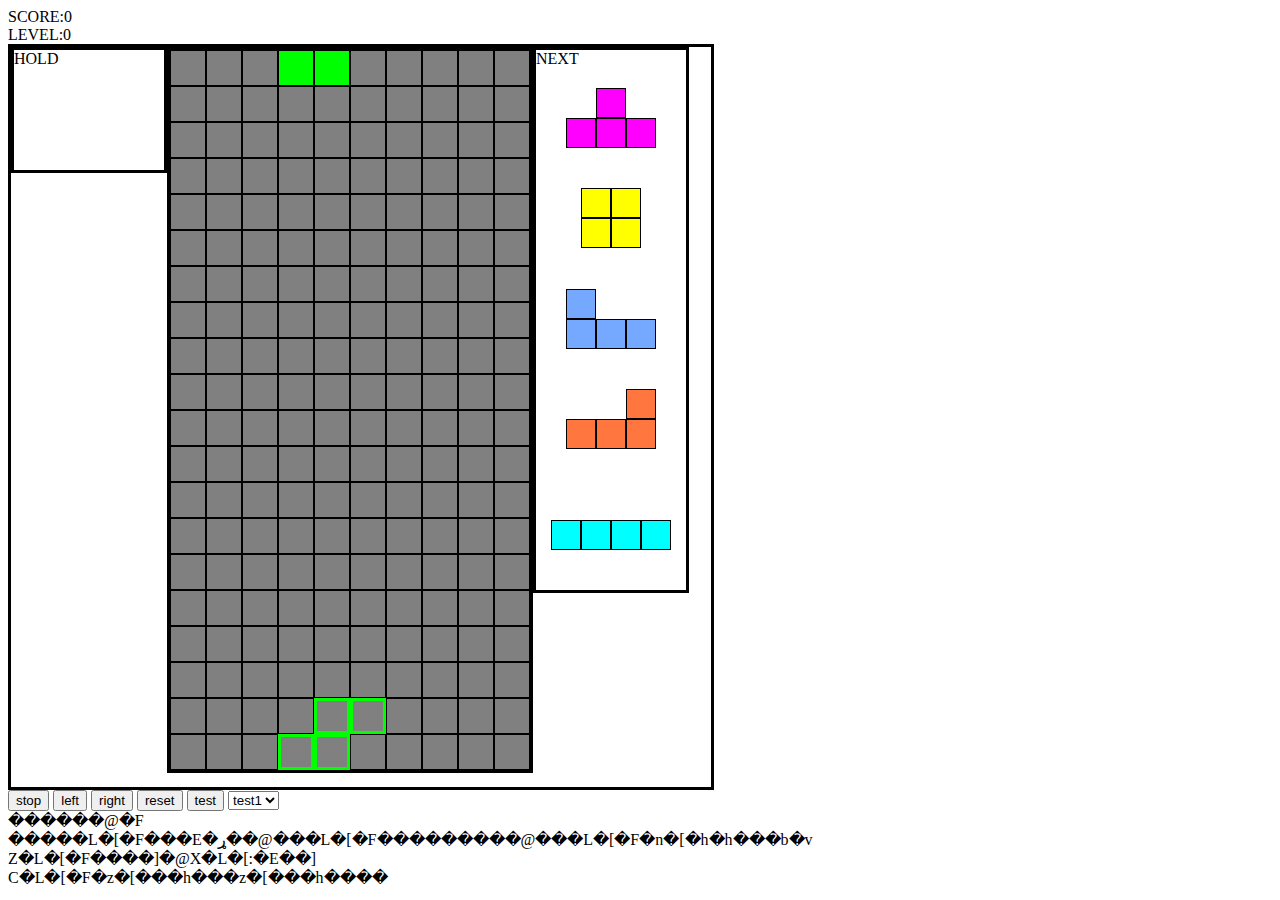
==== index.html @ 870cbfeb "fix" ====
<!DOCUTYPE html>
<html>
<head>
    <link href="tetris.css" rel="stylesheet" type="text/css" >
    <script type="text/javascript" src="tetris.js"></script>
</head>

<body>
<div id="score"></div>
<div class="main" id="main">
        <div class="hold" id="hold">HOLD
                <div class="holdItem" id="holdItem"></div>
        </div>
        <div class="board" id="board"></div>
        <div class="next" id="next">NEXT
                <div class="nextItem" id="next0"></div>
                <div class="nextItem" id="next1"></div>
                <div class="nextItem" id="next2"></div>
                <div class="nextItem" id="next3"></div>
                <div class="nextItem" id="next4"></div>
        </div>
</div>
<input type="button" onclick="onclickStop()" value="stop"></input>
<input type="button" onclick="onclickLeft()" value="left"></input>
<input type="button" onclick="onclickRight()" value="right"></input>
<input type="button" onclick="onclickReset()" value="reset"></input>
<input type="button" onclick="onclickTest()" value="test"></input>
<select name="test" id="test">
        <option value=1>test1</option>
        <option value=2>test2</option>
        <option value=3>test3</option>
        <option value=4>test4</option>
        <option value=5>test5</option>
        <option value=6>test6</option>
</select>
<div id="setumeisho">
������@�F<br>
�����L�[�F���E�ړ��@���L�[�F���������@���L�[�F�n�[�h�h���b�v<br>
Z�L�[�F����]�@X�L�[:�E��]<br>
C�L�[�F�z�[���h���z�[���h����<br>
</div>
<div id="info"></div>
</body>

</html>
---- tetris.css ----
.main{
    width: 700px;
    height: 740px;
    display:flex;
    flex-wrap:wrap;
    border: solid 3px;
}

.board{
    width: 360px;
    height: 720px;
    display:flex;
    flex-wrap:wrap;
    border: solid 3px;
}

.hold{
    width: 150px;
    height: 120px;
    display:flex;
    flex-wrap:wrap;
    border: solid 3px;
}

.holdItem{
    width: 90%;
    height: 60%;
    margin-left: auto;
    margin-right: auto;
}

.mino_4x2{
    width: 120px;
    height: 60px;
    margin-left: auto;
    margin-right: auto;
    display:flex;
    flex-wrap:wrap;
}

.mino_3x2{
    width: 90px;
    height: 60px;
    margin-left: auto;
    margin-right: auto;
    display:flex;
    flex-wrap:wrap;
}

.mino_2x2{
    width: 60px;
    height: 60px;
    margin-left: auto;
    margin-right: auto;
    display:flex;
    flex-wrap:wrap;
}

.item_block{
    width: 30px;
    height: 30px;
    border: solid 1px transparent;
    box-sizing: border-box;
}

.next{
    width: 150px;
    height: 540px;
    display:flex;
    flex-wrap:wrap;
    border: solid 3px;
}

.nextItem{
    width: 90%;
    height: 15%;
    margin-left: auto;
    margin-right: auto;
}

.block{
    width: 10%;
    height: 5%;
    border: solid 1px;
    box-sizing: border-box;
}
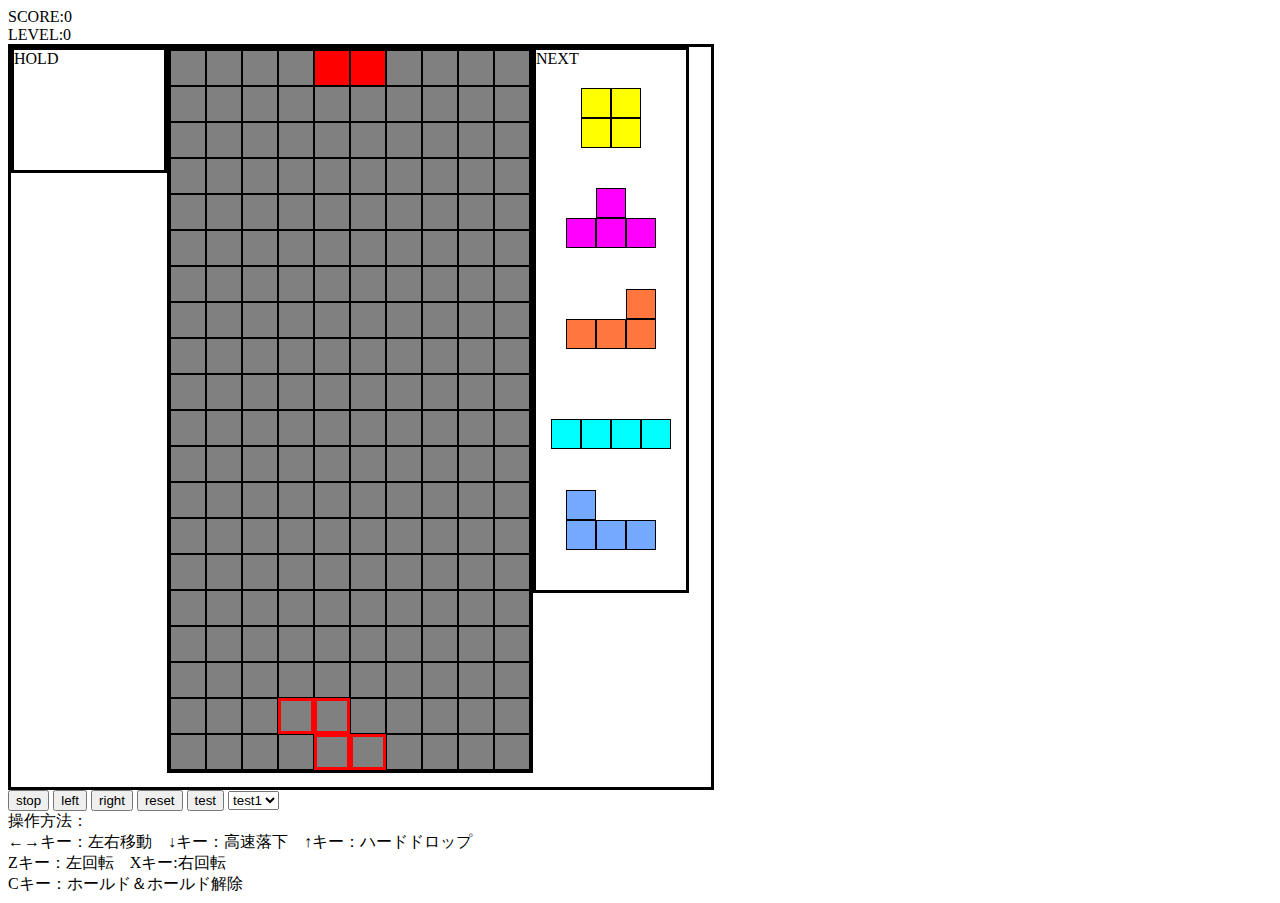
==== commit 8a4a6c83: "sjis->utf-8" ====
--- a/index.html
+++ b/index.html
@@ -34,10 +34,10 @@
         <option value=6>test6</option>
 </select>
 <div id="setumeisho">
-������@�F<br>
-�����L�[�F���E�ړ��@���L�[�F���������@���L�[�F�n�[�h�h���b�v<br>
-Z�L�[�F����]�@X�L�[:�E��]<br>
-C�L�[�F�z�[���h���z�[���h����<br>
+操作方法：<br>
+←→キー：左右移動　↓キー：高速落下　↑キー：ハードドロップ<br>
+Zキー：左回転　Xキー:右回転<br>
+Cキー：ホールド＆ホールド解除<br>
 </div>
 <div id="info"></div>
 </body>
